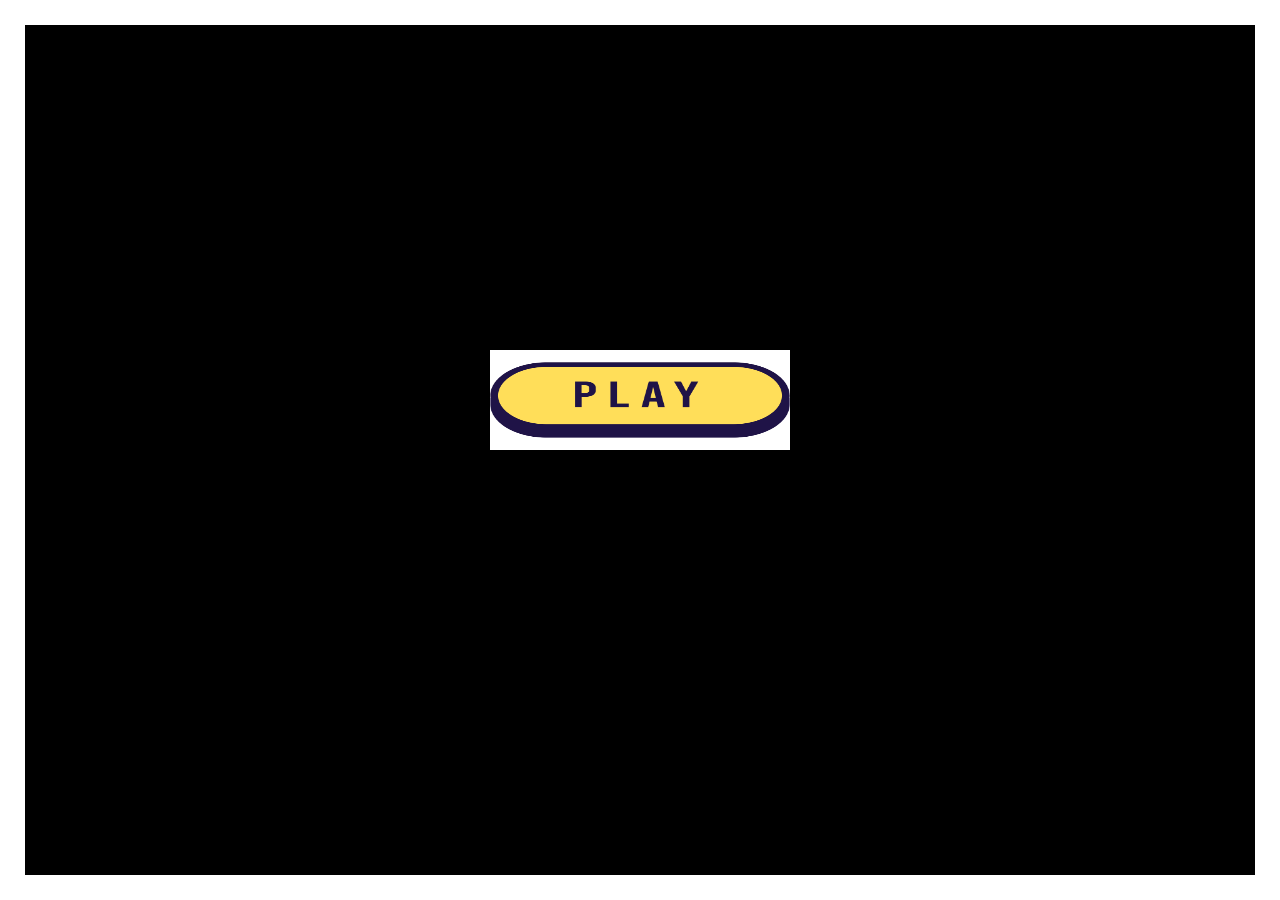
==== game-draft-website/draft8/index.html @ 09c1eb89 "Add files via upload" ====
<!DOCTYPE html>
<html lang="en">
<head>
    <meta charset="UTF-8">
    <meta name="viewport" content="width=device-width, initial-scale=   .0">
    <title>Draft #6 of Game</title>
    <style>
        /* Remove margin and padding from body */
        body {
            margin: 0;
            padding: 0;
            display: flex;
            justify-content: center;
            align-items: center; 
            height: 100vh;
        }

        h1{
            align-items: center;
        }

        /* Style the canvas */
        canvas {
            background-color: #000; /* Black background for the game */
        }
    </style>
</head>
<body>
    <canvas id="gameCanvas"></canvas>

    <h1 id="points"></h1>

    <script src="code.js"></script>
</body>
</html>
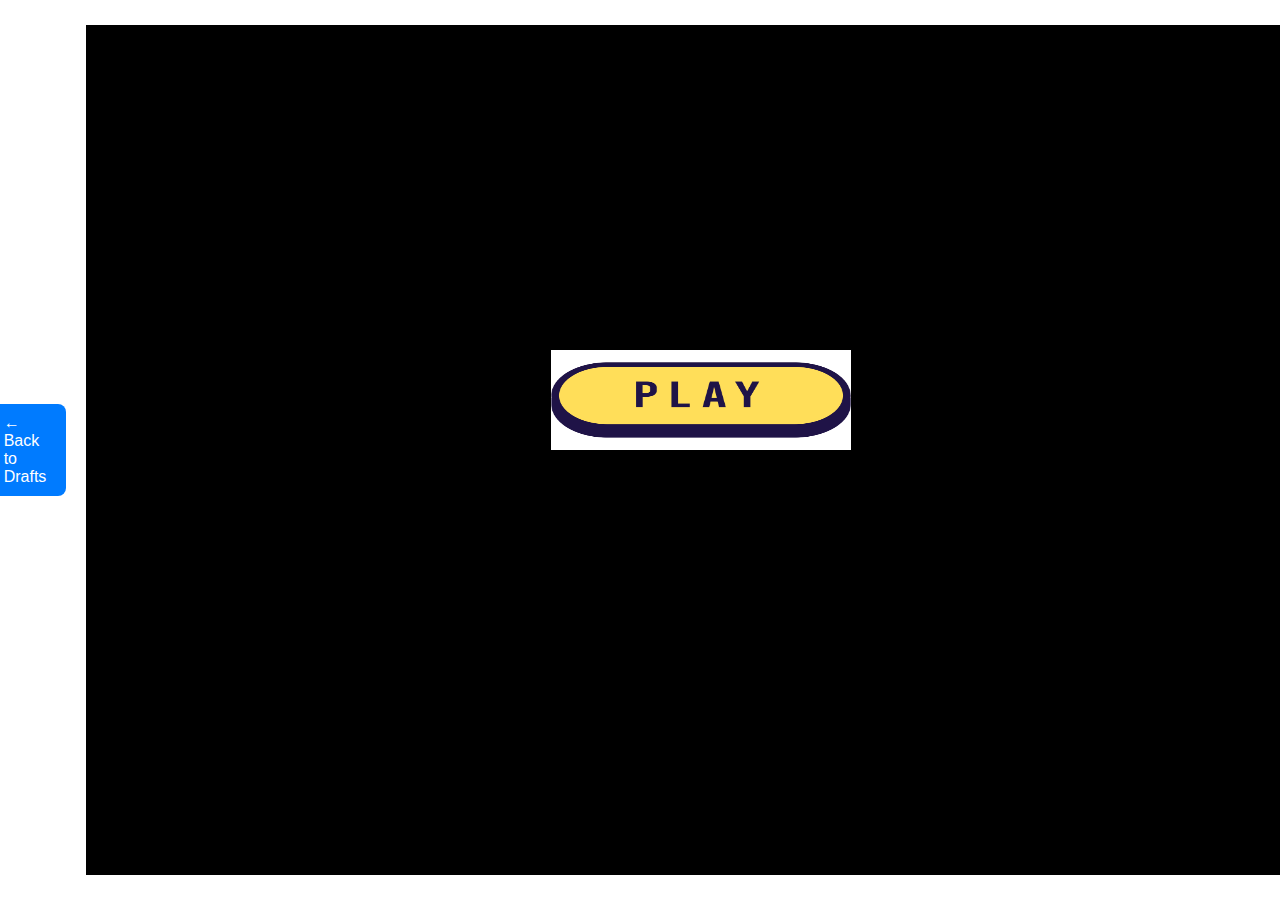
==== commit ec58ea15: "Update index.html" ====
--- a/game-draft-website/draft8/index.html
+++ b/game-draft-website/draft8/index.html
@@ -3,7 +3,17 @@
 <head>
     <meta charset="UTF-8">
     <meta name="viewport" content="width=device-width, initial-scale=   .0">
-    <title>Draft #6 of Game</title>
+    <title>Draft #8 of Game</title>
+    <a href="../../index.html" style="
+  display: inline-block;
+  margin: 20px;
+  padding: 10px 20px;
+  background-color: #007bff;
+  color: white;
+  text-decoration: none;
+  border-radius: 8px;
+  font-family: sans-serif;
+">← Back to Drafts</a>
     <style>
         /* Remove margin and padding from body */
         body {
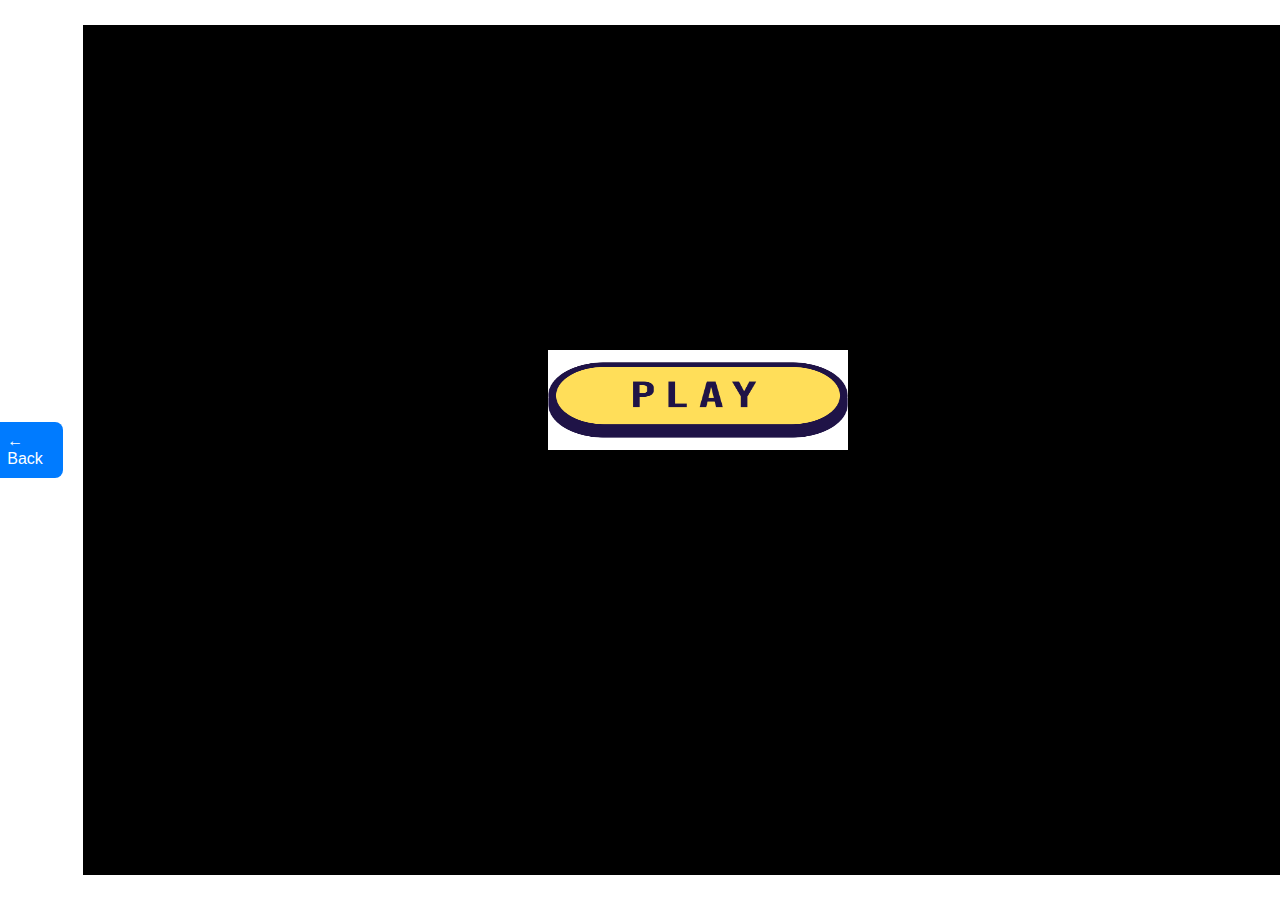
==== commit 6eaa89a7: "Update index.html" ====
--- a/game-draft-website/draft8/index.html
+++ b/game-draft-website/draft8/index.html
@@ -13,7 +13,7 @@
   text-decoration: none;
   border-radius: 8px;
   font-family: sans-serif;
-">← Back to Drafts</a>
+">← Back</a>
     <style>
         /* Remove margin and padding from body */
         body {
